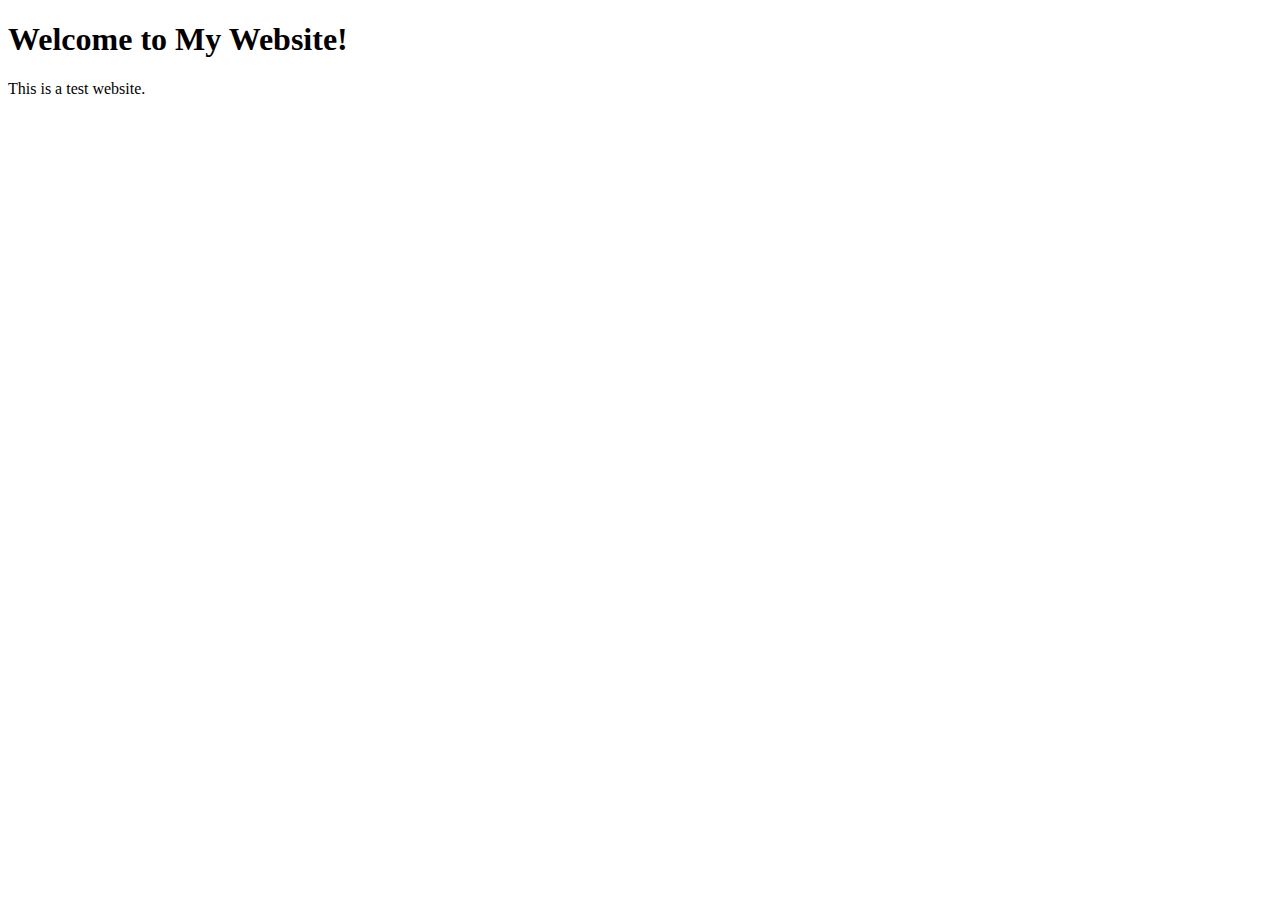
==== website/index.html @ 48c2fe9e "Added index.html" ====
<!DOCTYPE html>
<html lang="en">
<head>
    <meta charset="UTF-8">
    <meta name="viewport" content="width=device-width, initial-scale=1.0">
    <title>My Website</title>
</head>
<body>
    <h1>Welcome to My Website!</h1>
    <p>This is a test website.</p>
</body>
</html>
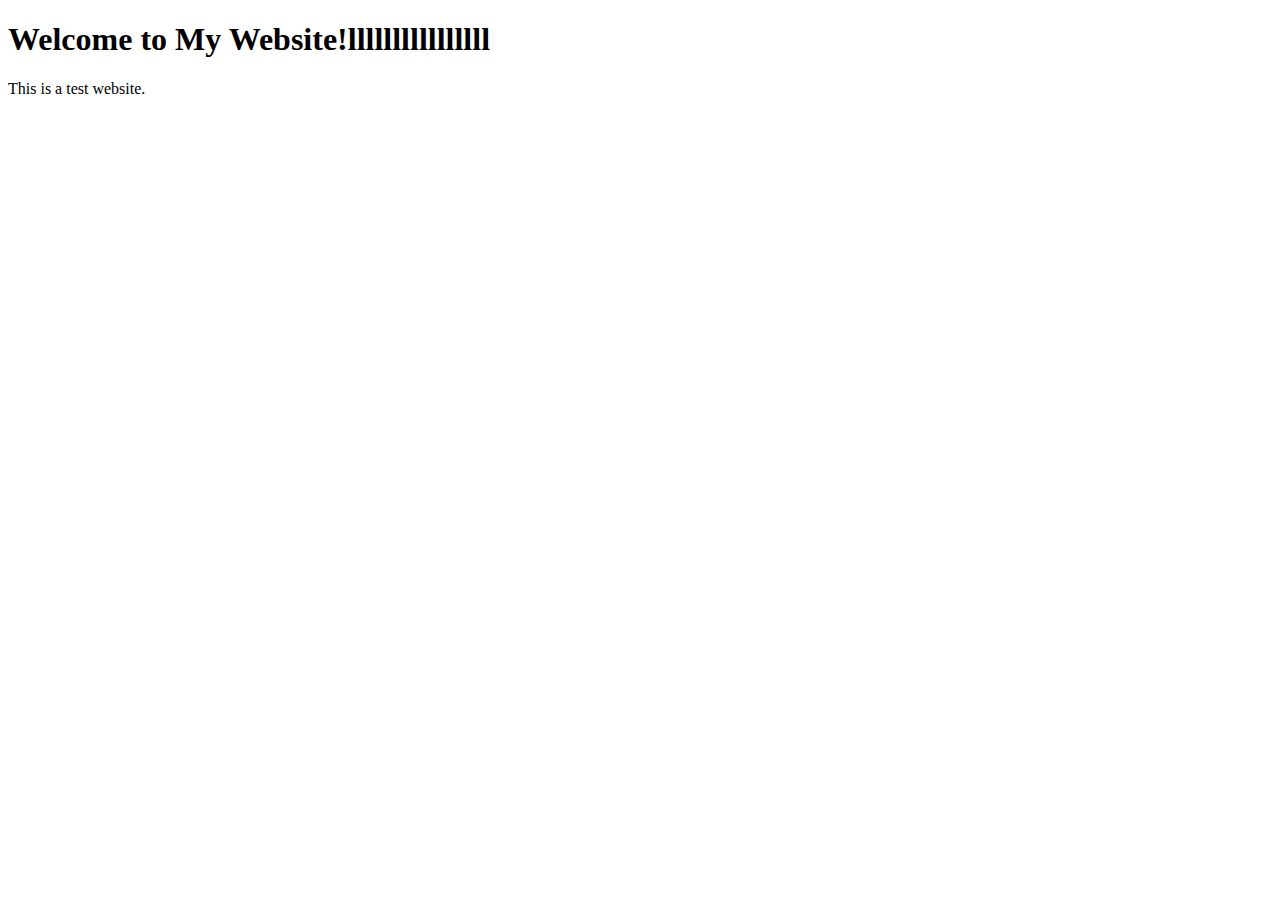
==== commit 97549238: "Description of the changes" ====
--- a/website/index.html
+++ b/website/index.html
@@ -6,7 +6,7 @@
     <title>My Website</title>
 </head>
 <body>
-    <h1>Welcome to My Website!</h1>
+    <h1>Welcome to My Website!llllllllllllllll</h1>
     <p>This is a test website.</p>
 </body>
 </html>
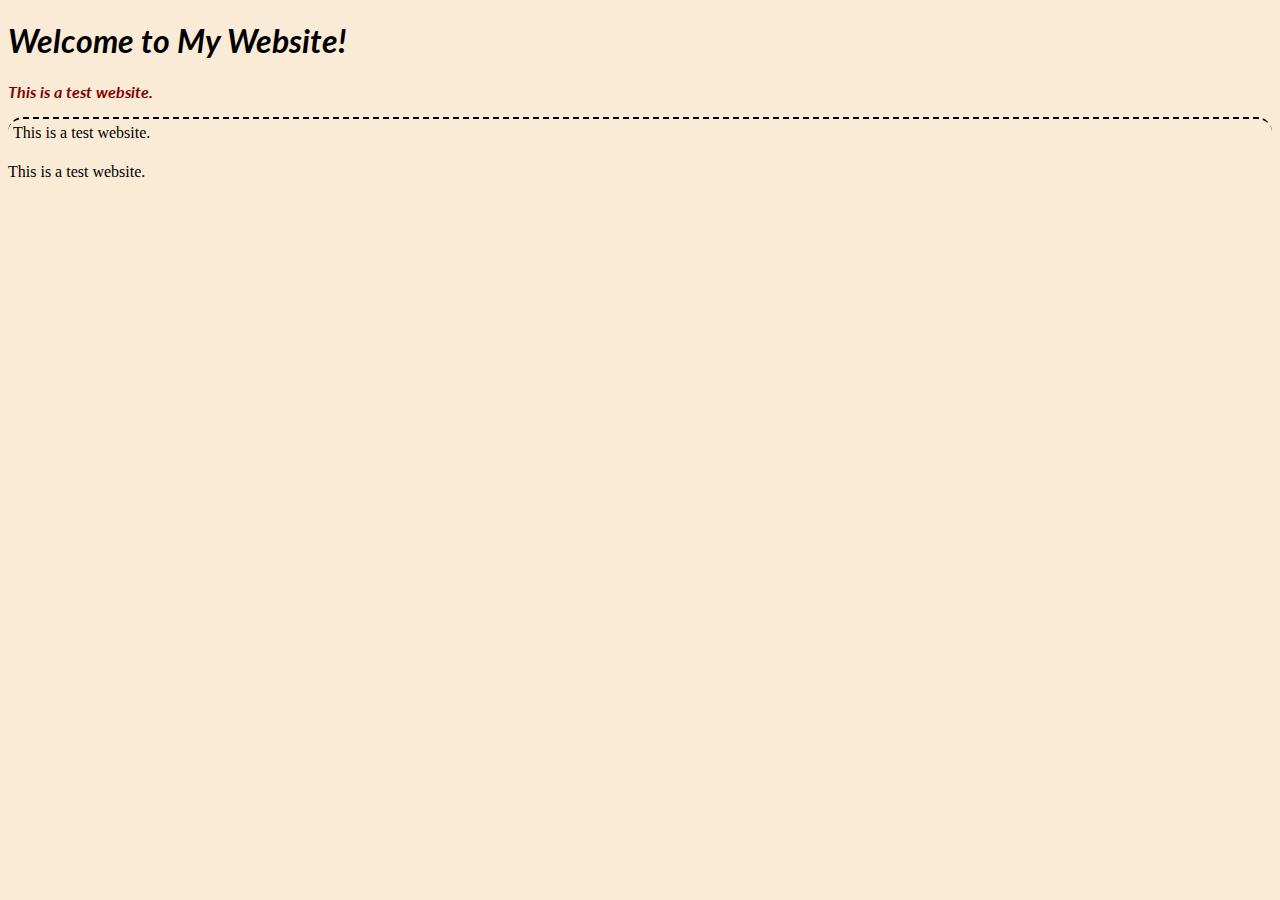
==== commit e76633fd: "Updated styles and background image" ====
--- a/website/index.html
+++ b/website/index.html
@@ -4,9 +4,22 @@
     <meta charset="UTF-8">
     <meta name="viewport" content="width=device-width, initial-scale=1.0">
     <title>My Website</title>
+    <link rel = "stylesheet" href = "style.css">
+    <link rel="preconnect" href="https://fonts.googleapis.com">
+    <link rel="preconnect" href="https://fonts.gstatic.com" crossorigin>
+    <link href="https://fonts.googleapis.com/css2?family=Chakra+Petch:ital,wght@0,300;0,400;0,500;0,600;0,700;1,300;1,400;1,500;1,600;1,700&family=Funnel+Display:wght@300..800&family=Lato:ital,wght@0,100;0,300;0,400;0,700;0,900;1,100;1,300;1,400;1,700;1,900&family=Zain:ital,wght@0,200;0,300;0,400;0,700;0,800;0,900;1,300;1,400&display=swap" rel="stylesheet">  
+
+
+
 </head>
 <body>
-    <h1>Welcome to My Website!llllllllllllllll</h1>
+    
+    <h1>Welcome to My Website!</h1>
+    <p id = "p1" >This is a test website.</p>
+    <p id = "p2" >This is a test website.</p>
     <p>This is a test website.</p>
-</body>
+
+
+
+ </body>
 </html>
--- a/website/style.css
+++ b/website/style.css
@@ -0,0 +1,25 @@
+body {
+   background-color: antiquewhite;
+}
+
+
+h1 {
+    color: #000000;
+    font-family: "Lato";
+    font-style: italic;
+}
+
+#p1 {
+    color: rgb(131, 0, 0);
+    font-family: "Lato";
+    font-style: italic;
+    font-weight: bold;
+}
+
+#p2 {
+    border-top-style: dashed;
+    border-width: 2px;
+    border-color: black;
+    border-radius: 20px;
+    padding: 5px;
+}
